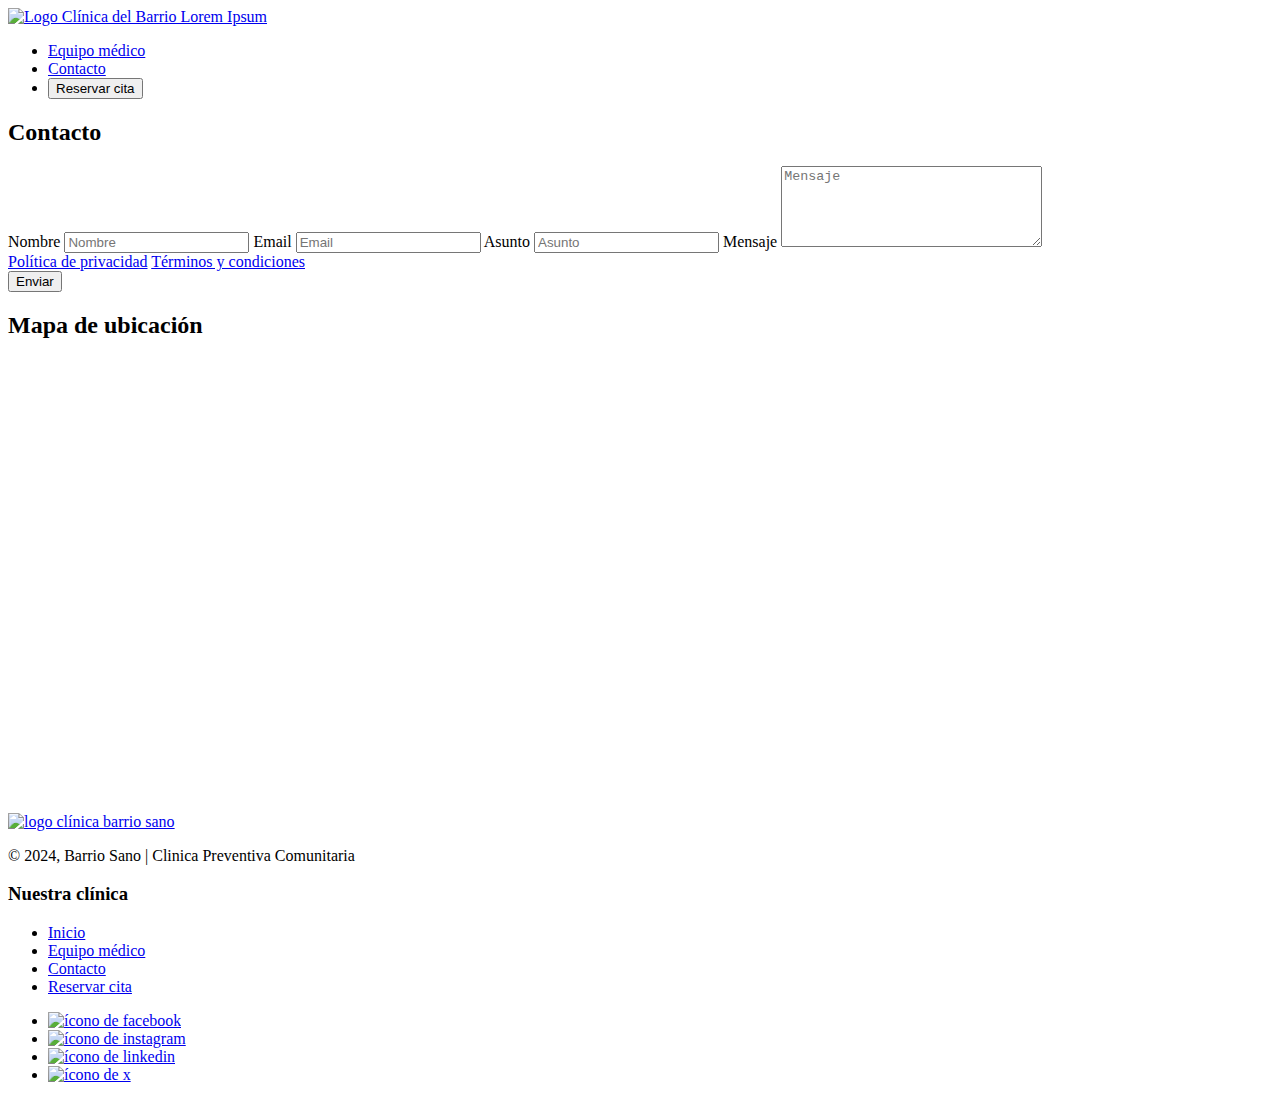
==== contacto.html @ 3152a58a "creacion web con patron 7-1 SASS" ====
<!DOCTYPE html>
<html lang="es">

<head>
    <meta charset="UTF-8">
    <meta name="viewport" content="width=device-width, initial-scale=1.0">
    <title>Contacto</title>
</head>

<body>
    <header>
        <div>
            <a href="index.html"><img src="images/logo-clinica.svg"
                    alt="Logo Clínica del Barrio Lorem Ipsum"></a>

            <nav>
                <ul>
                    <li><a href="equipo-medico.html">Equipo médico</a></li>
                    <li><a href="contacto.html">Contacto</a></li>
                    <li><button>Reservar cita</button></li>
                </ul>
            </nav>
        </div>
    </header>

    <main>
    
            <form>
                <h2>Contacto</h2>
                <div>
    
                    <label for="name">Nombre</label>
                    <input type="text" name="name" id="name" placeholder="Nombre" tabindex="1">
    
                    <label for="email">Email</label>
                    <input type="email" name="email" id="email" placeholder="Email" tabindex="2">
    
                    <label for="topic">Asunto</label>
                    <input type="tel" name="topic" id="topic" placeholder="Asunto" tabindex="3">
    
                    <label form="message">Mensaje</label>
                    <textarea name="message" id="message" cols="30" rows="5" placeholder="Mensaje" tabindex="4"></textarea>
    
                    <div>
                        <a href="#">Política de privacidad</a>
                        <a href="#">Términos y condiciones</a>
                    </div>
    
                    <input type="submit" value="Enviar" tabindex="5">
    
                </div>
            </form>

        <section>
            <h2>Mapa de ubicación</h2>
            <iframe
                src="https://www.google.com/maps/embed?pb=!1m18!1m12!1m3!1d3328.2287820435236!2d-70.64847082363256!3d-33.46939389848373!2m3!1f0!2f0!3f0!3m2!1i1024!2i768!4f13.1!3m3!1m2!1s0x9662c54586b0b93d%3A0xffec597103669cef!2sCentro%20Comunitario%20Matta%20Sur!5e0!3m2!1ses!2scl!4v1729653184055!5m2!1ses!2scl"
                width="600" height="450" style="border:0;" allowfullscreen="" loading="lazy"
                referrerpolicy="no-referrer-when-downgrade"></iframe>
    
        </section>
    </main>

    <footer>
        <div>
            <div>
                <a href="index.html"><img src="images/logo-clinica.svg" alt="logo clínica barrio sano"></a>
            </div>
           <div>
                <p>© 2024, Barrio Sano | Clinica Preventiva Comunitaria</p>
           </div>
            <div>
                <h3>Nuestra clínica</h3>
                <ul>
                    <li><a href="index.html">Inicio</a></li>
                    <li><a href="equipo-medico.html">Equipo médico</a></li>
                    <li><a href="contacto.html">Contacto</a></li>
                    <li><a href="#">Reservar cita</a></li>
                </ul>
            </div>
            <div>
                <ul>
                    <li><a href="#"><img src="images/facebook.svg" alt="ícono de facebook"></a></li>
                    <li><a href="#"><img src="images/instagram.svg" alt="ícono de instagram"></a></li>
                    <li><a href="#"><img src="images/linkedin.svg" alt="ícono de linkedin"></a></li>
                    <li><a href="#"><img src="images/x.svg" alt="ícono de x"></a></li>
                </ul>
            </div>
        </div>
    </footer>

</body>

</html>
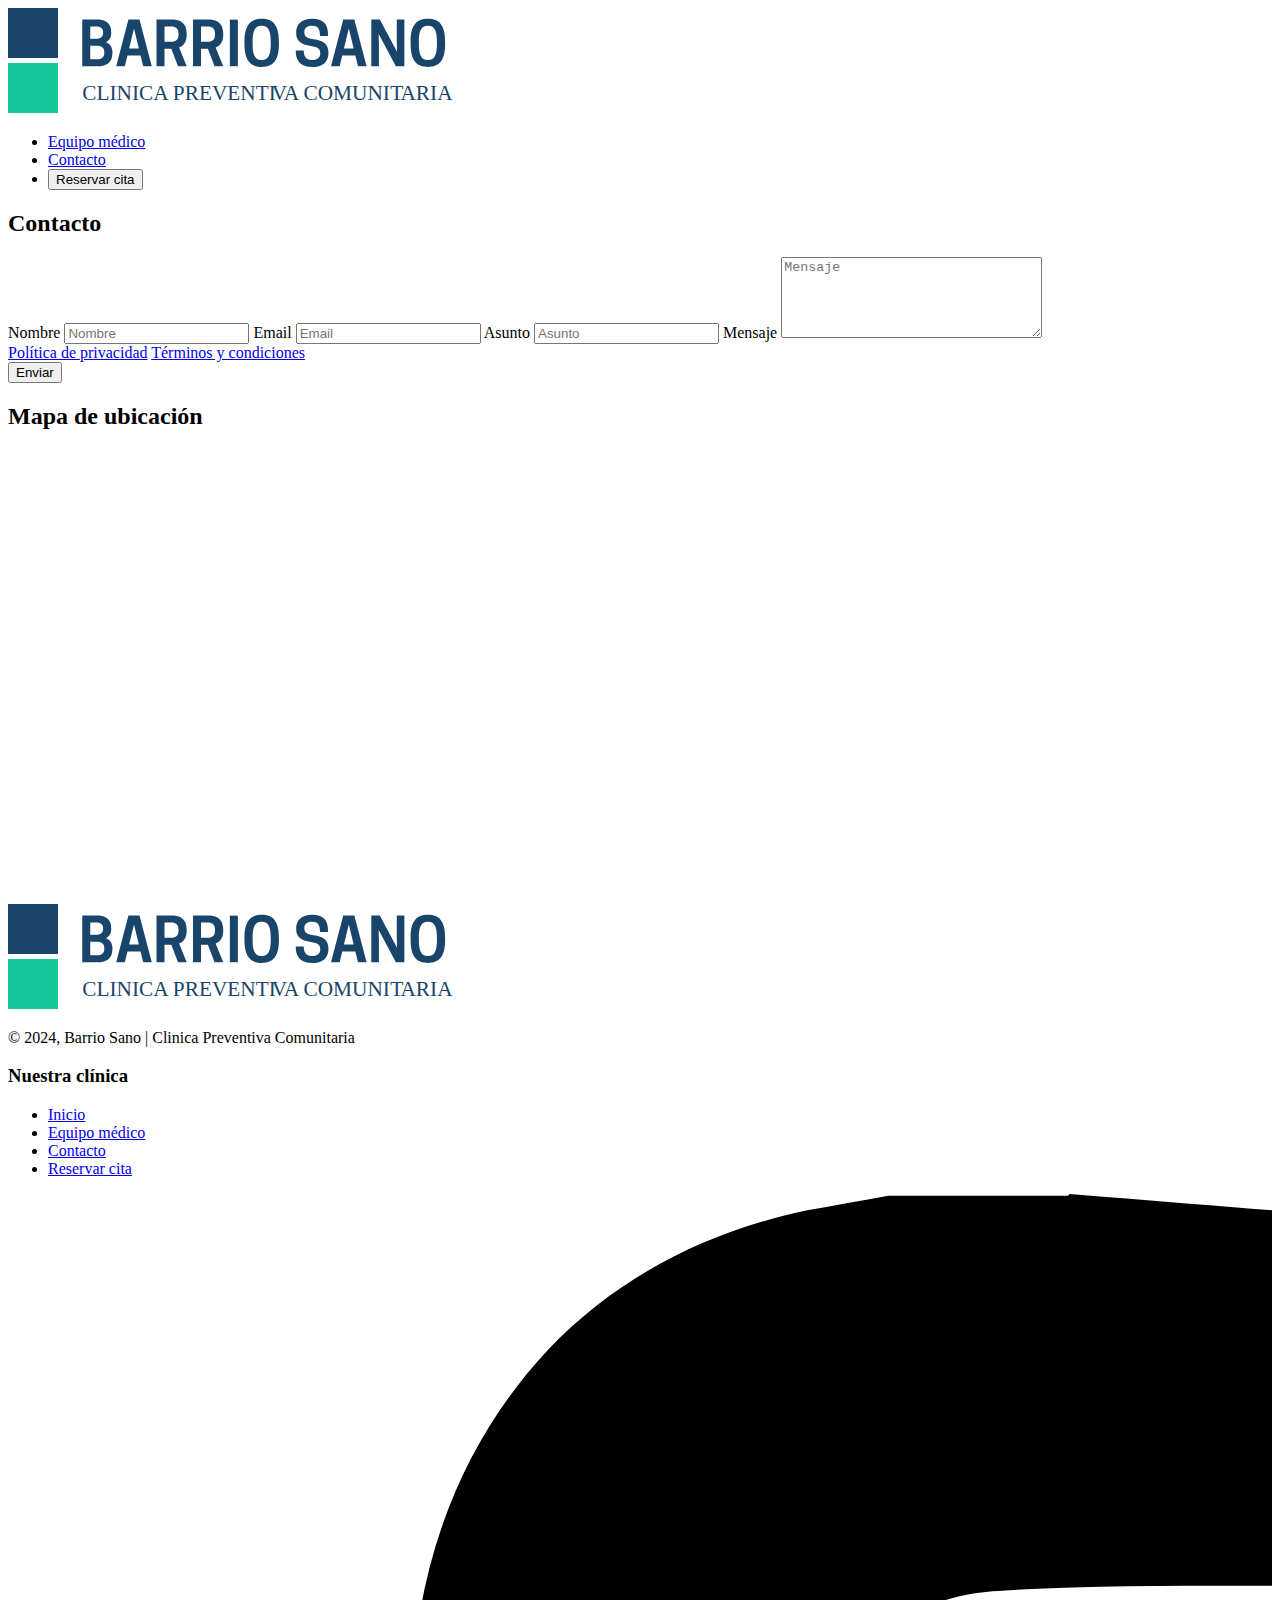
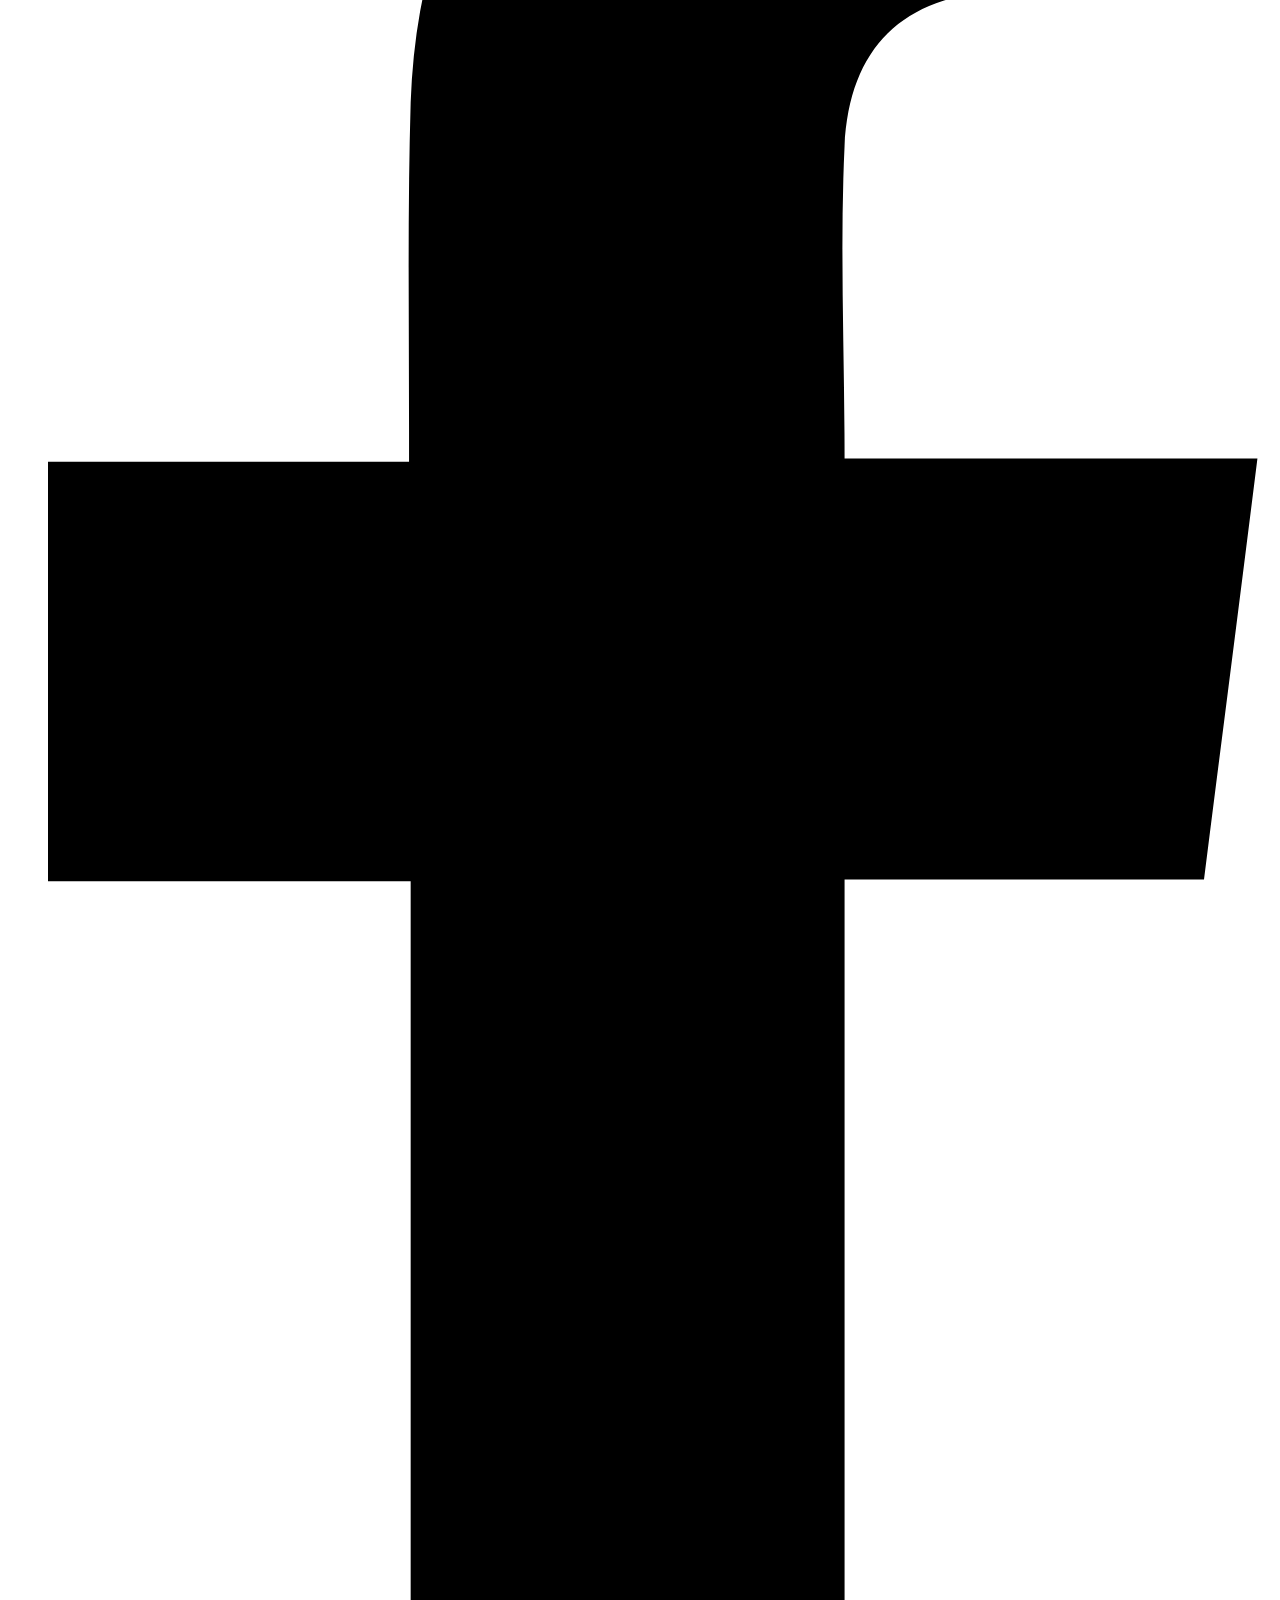
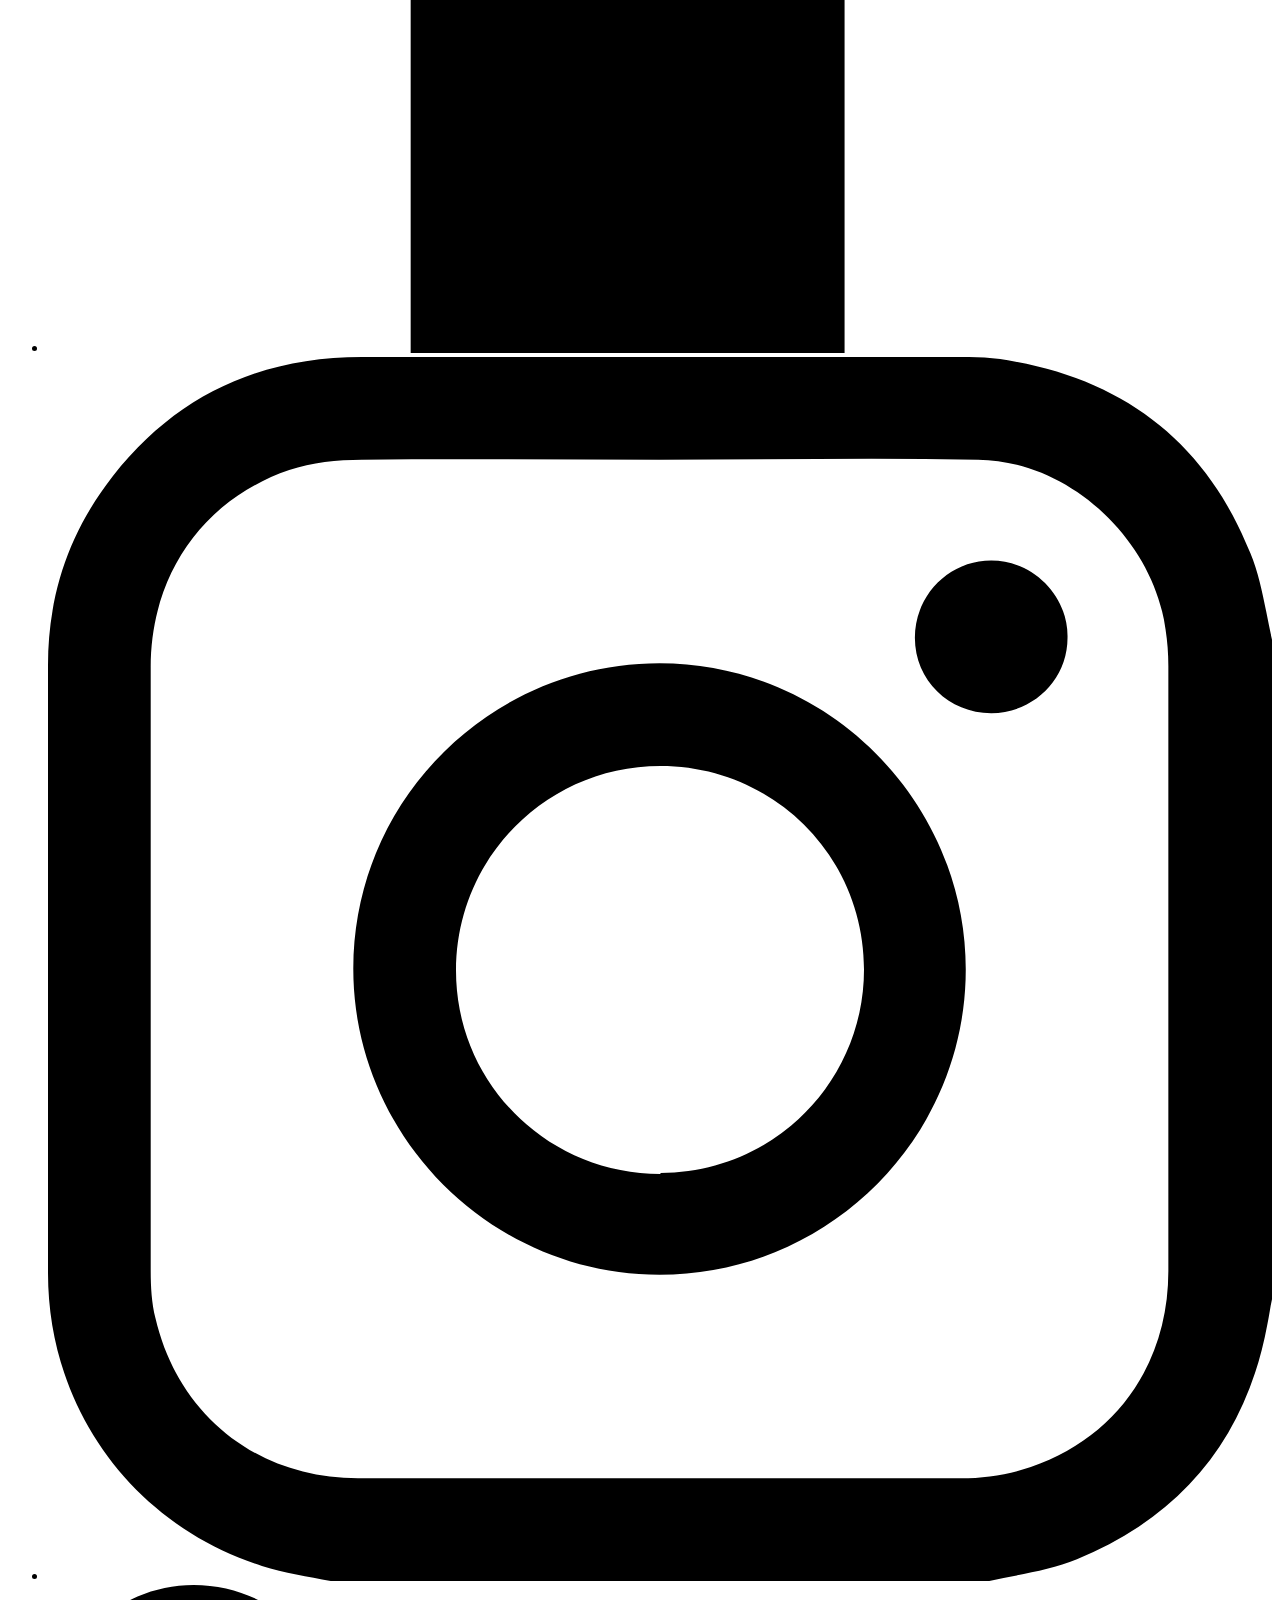
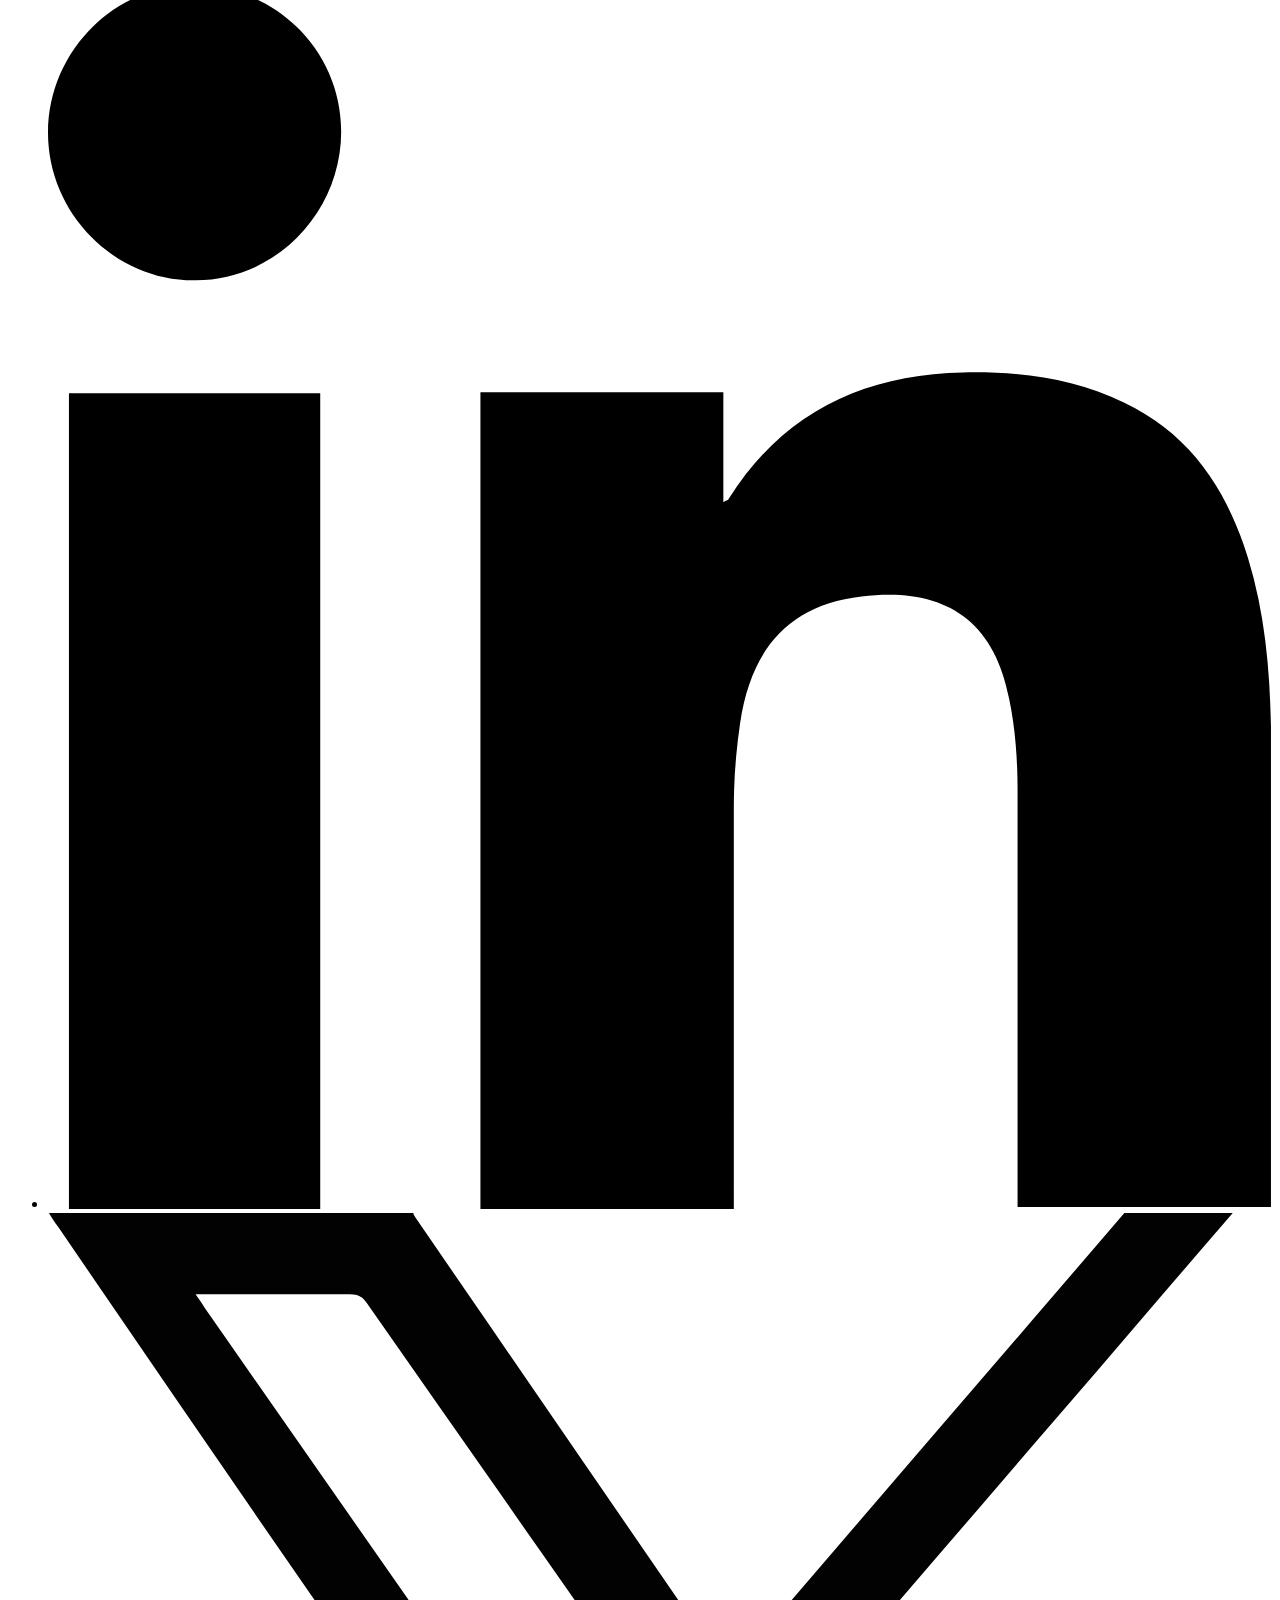
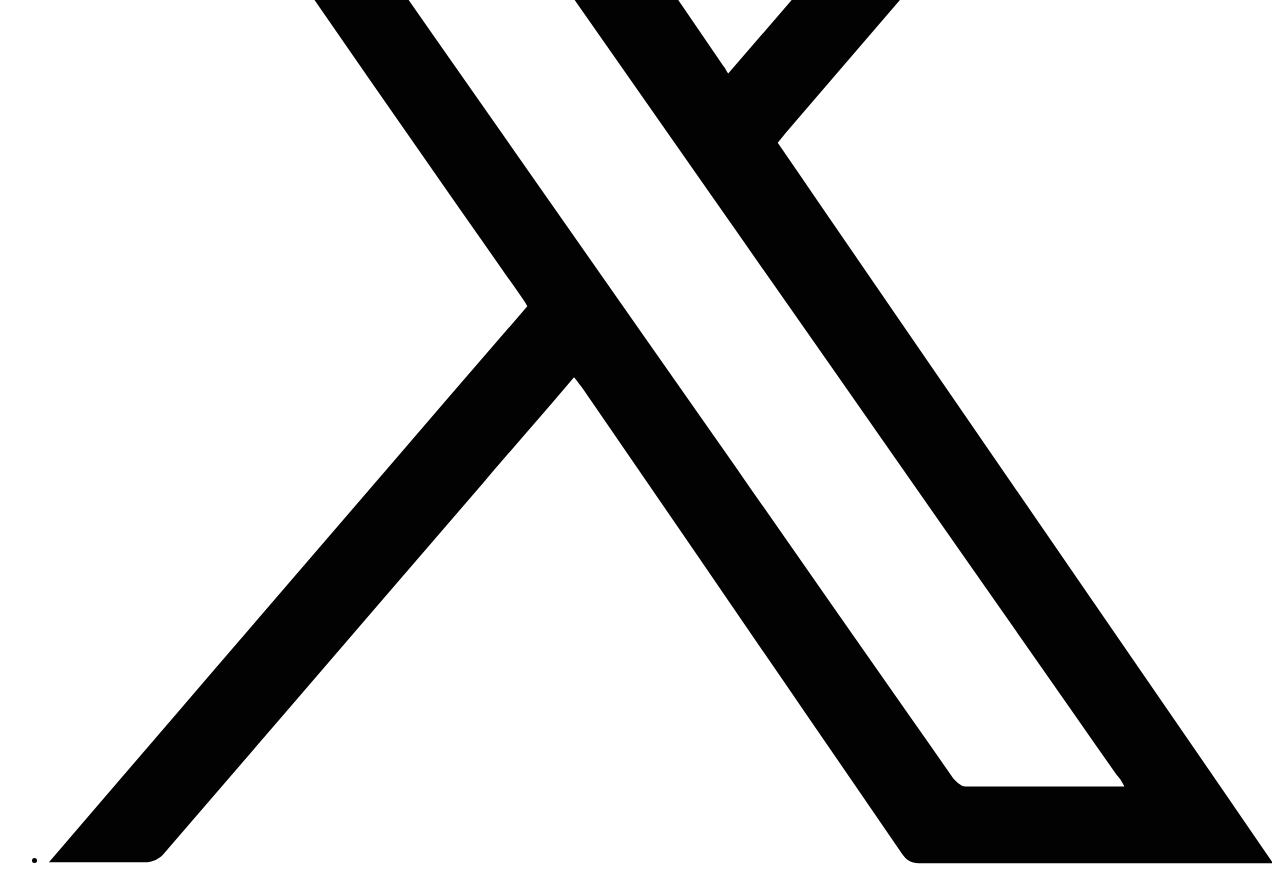
==== commit 837e8e8a: "organizar archivos SASS" ====
--- a/contacto.html
+++ b/contacto.html
@@ -5,12 +5,13 @@
     <meta charset="UTF-8">
     <meta name="viewport" content="width=device-width, initial-scale=1.0">
     <title>Contacto</title>
+    <link rel="stylesheet" href="assets/styles/main.css">
 </head>
 
 <body>
-    <header>
+    <header class="header">
         <div>
-            <a href="index.html"><img src="images/logo-clinica.svg"
+            <a href="index.html"><img src="assets/images/logo-clinica.svg"
                     alt="Logo Clínica del Barrio Lorem Ipsum"></a>
 
             <nav>
@@ -64,7 +65,7 @@
     <footer>
         <div>
             <div>
-                <a href="index.html"><img src="images/logo-clinica.svg" alt="logo clínica barrio sano"></a>
+                <a href="index.html"><img src="assets/images/logo-clinica.svg" alt="logo clínica barrio sano"></a>
             </div>
            <div>
                 <p>© 2024, Barrio Sano | Clinica Preventiva Comunitaria</p>
@@ -80,10 +81,10 @@
             </div>
             <div>
                 <ul>
-                    <li><a href="#"><img src="images/facebook.svg" alt="ícono de facebook"></a></li>
-                    <li><a href="#"><img src="images/instagram.svg" alt="ícono de instagram"></a></li>
-                    <li><a href="#"><img src="images/linkedin.svg" alt="ícono de linkedin"></a></li>
-                    <li><a href="#"><img src="images/x.svg" alt="ícono de x"></a></li>
+                    <li><a href="#"><img src="assets/images/facebook.svg" alt="ícono de facebook"></a></li>
+                    <li><a href="#"><img src="assets/images/instagram.svg" alt="ícono de instagram"></a></li>
+                    <li><a href="#"><img src="assets/images/linkedin.svg" alt="ícono de linkedin"></a></li>
+                    <li><a href="#"><img src="assets/images/x.svg" alt="ícono de x"></a></li>
                 </ul>
             </div>
         </div>
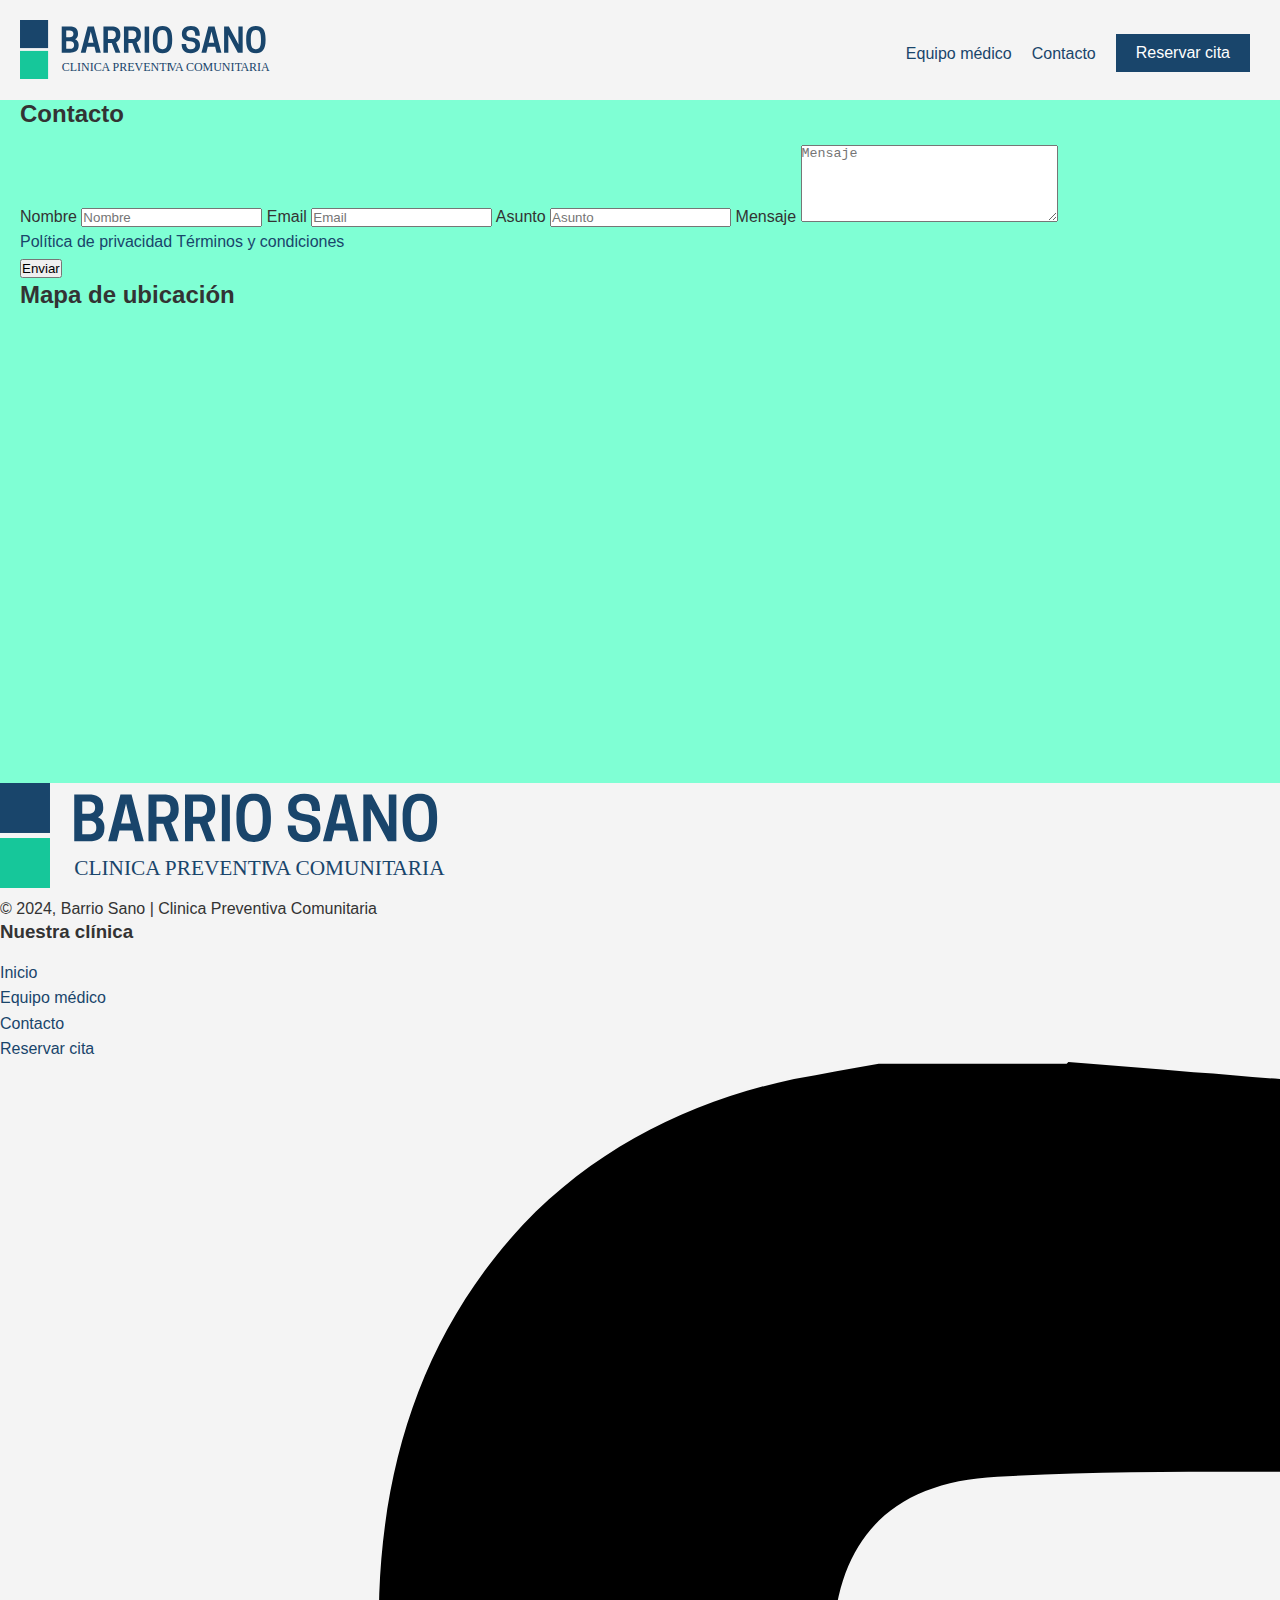
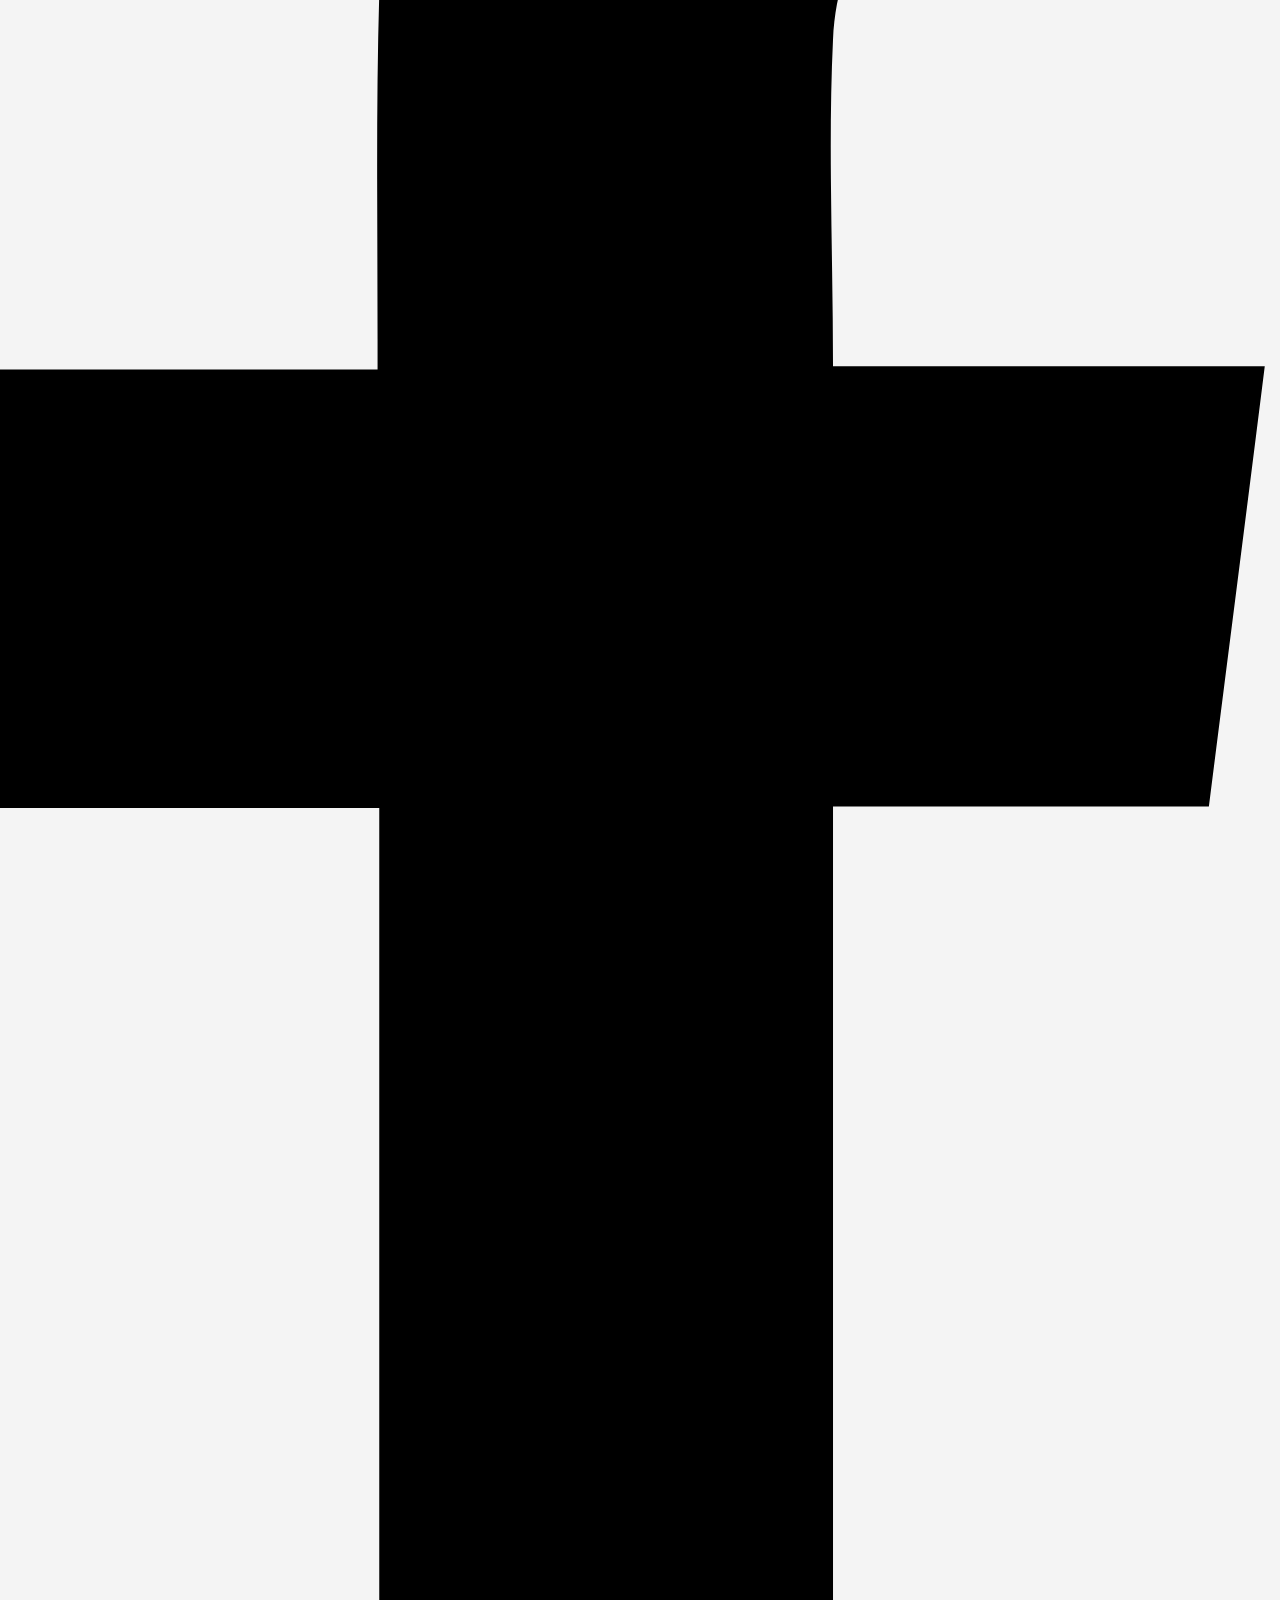
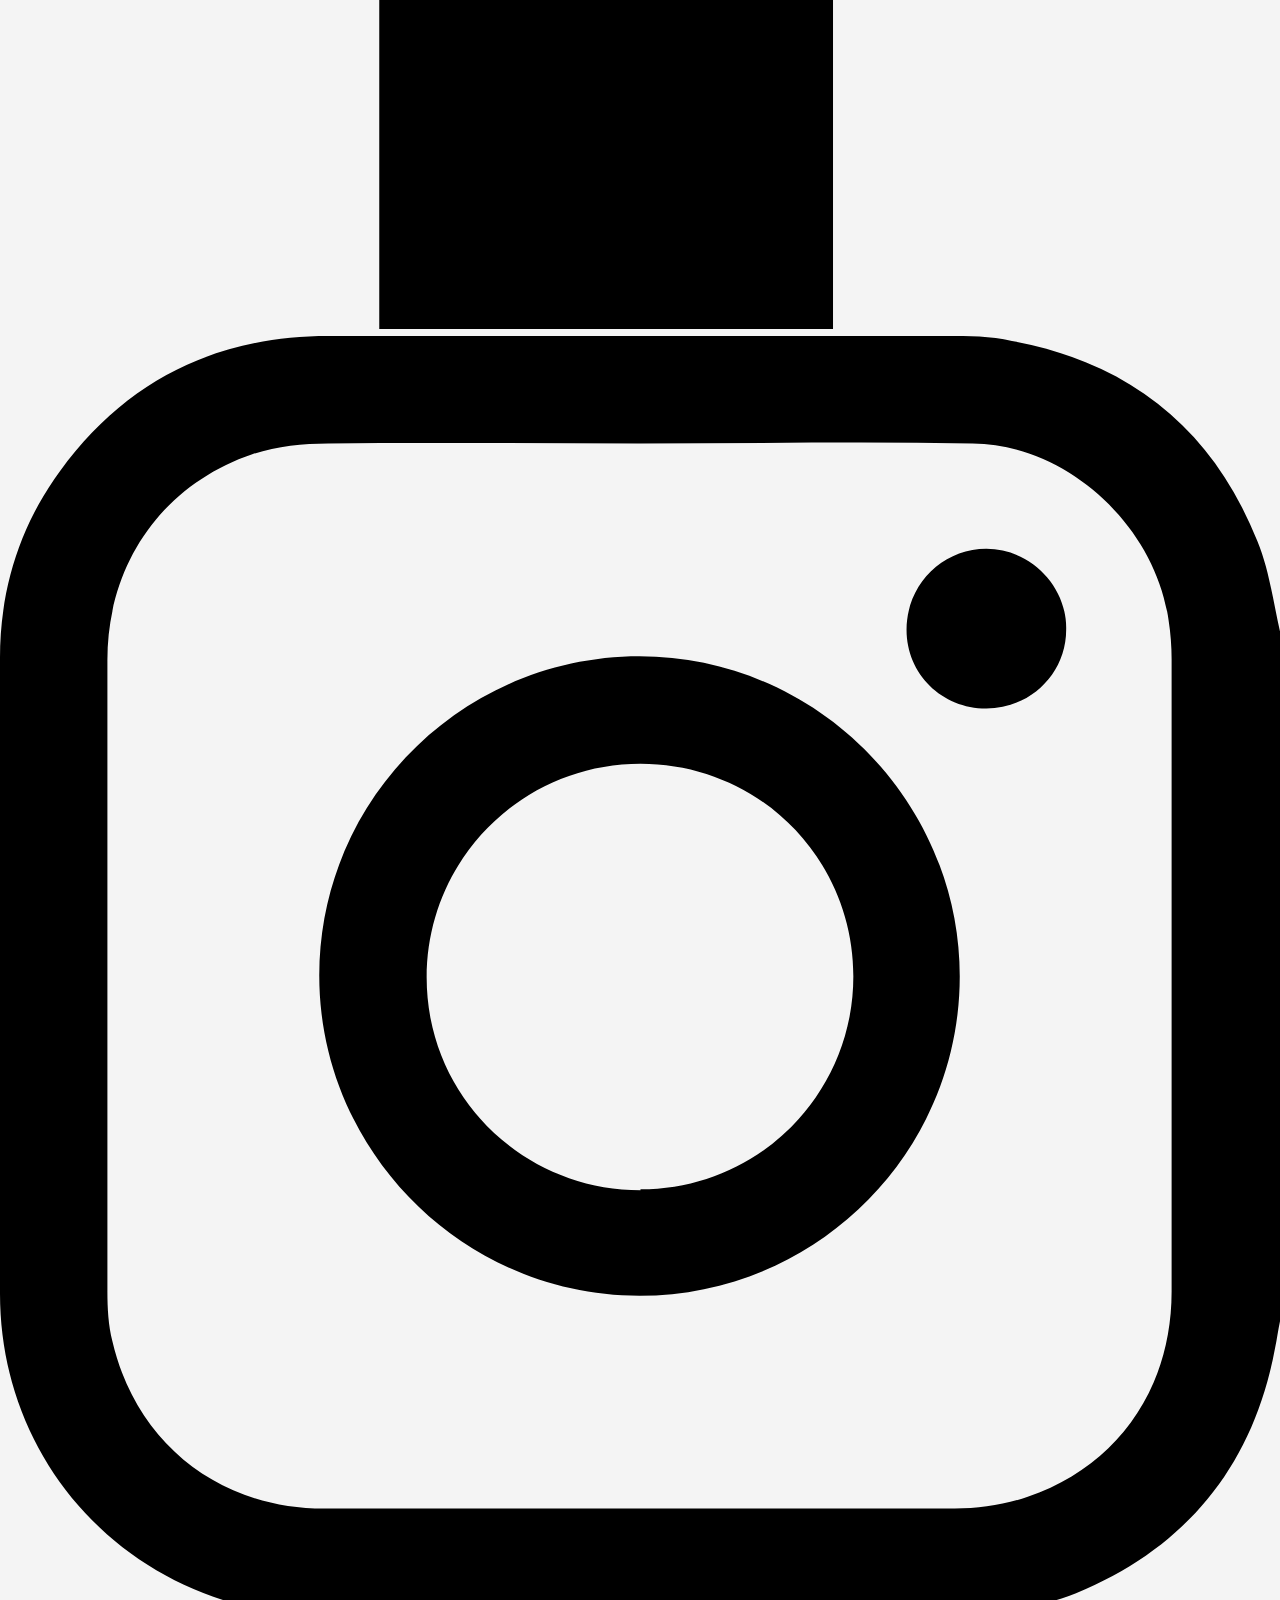
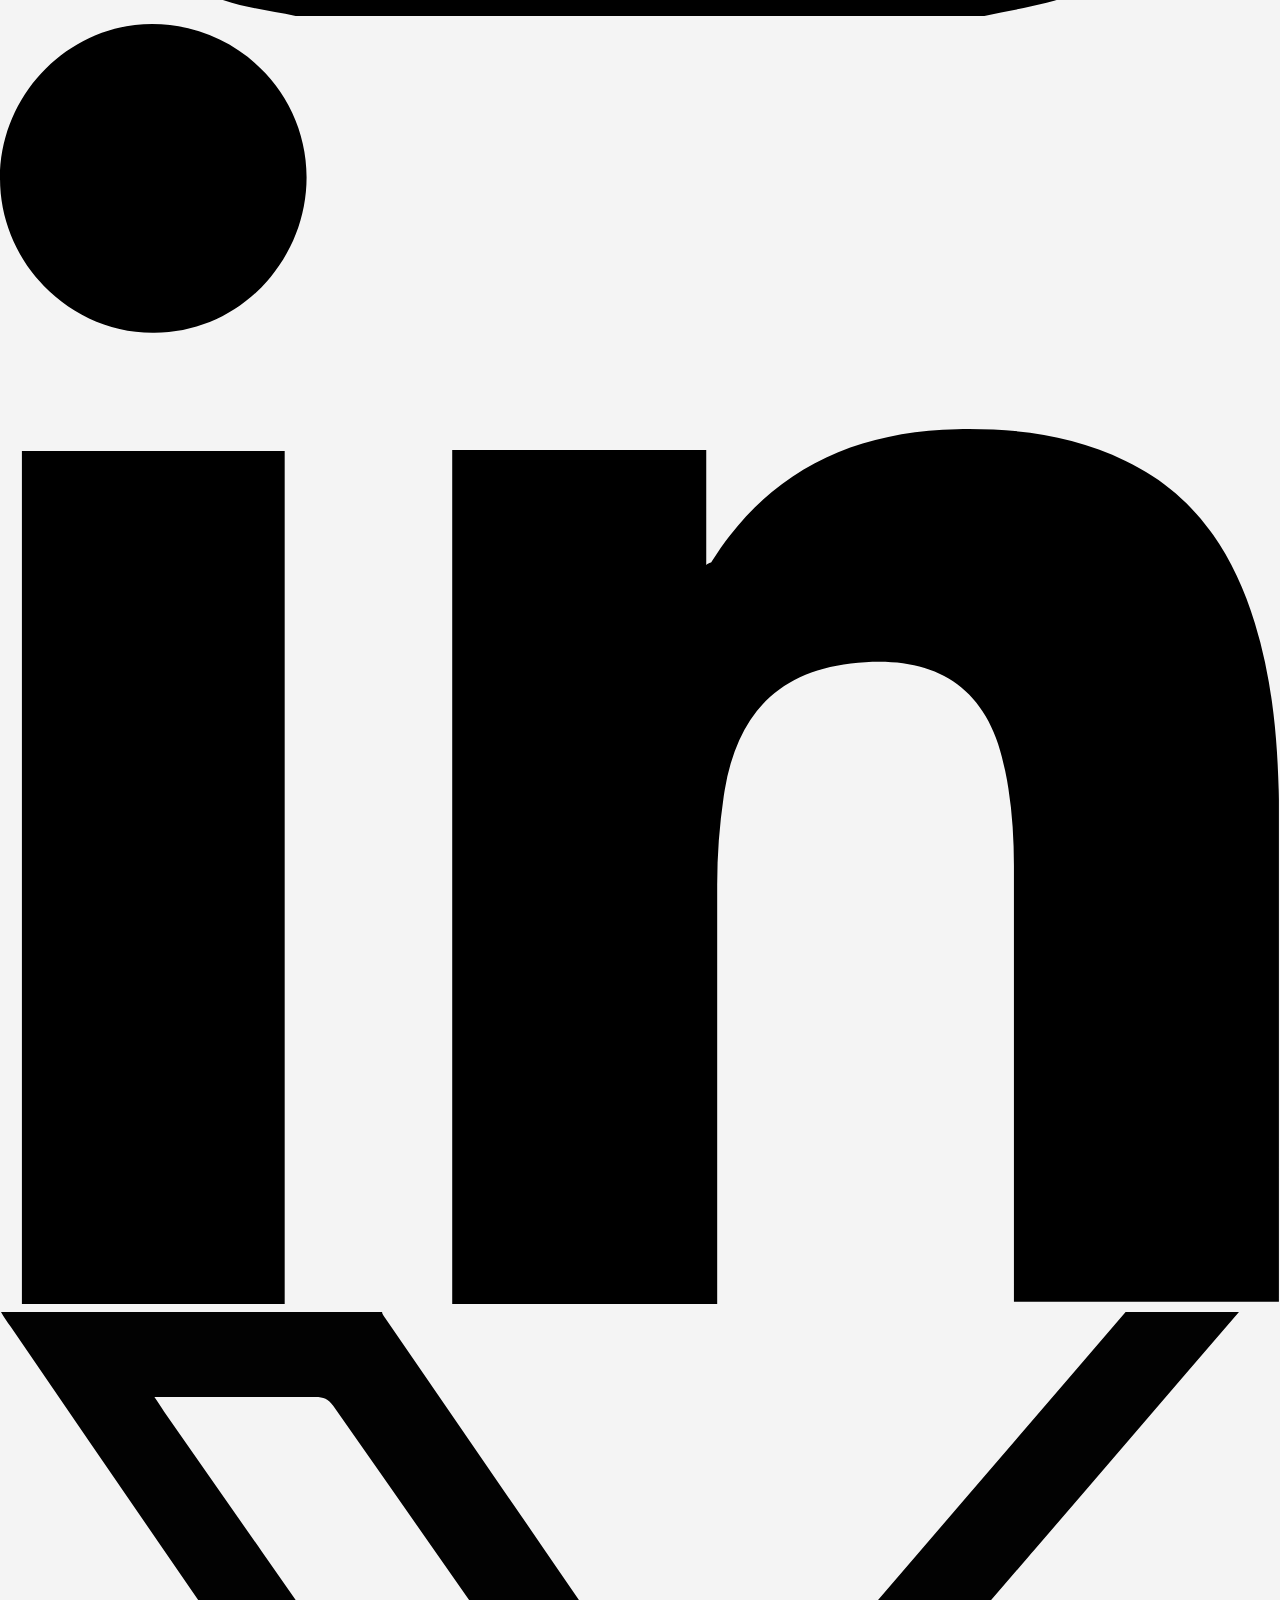
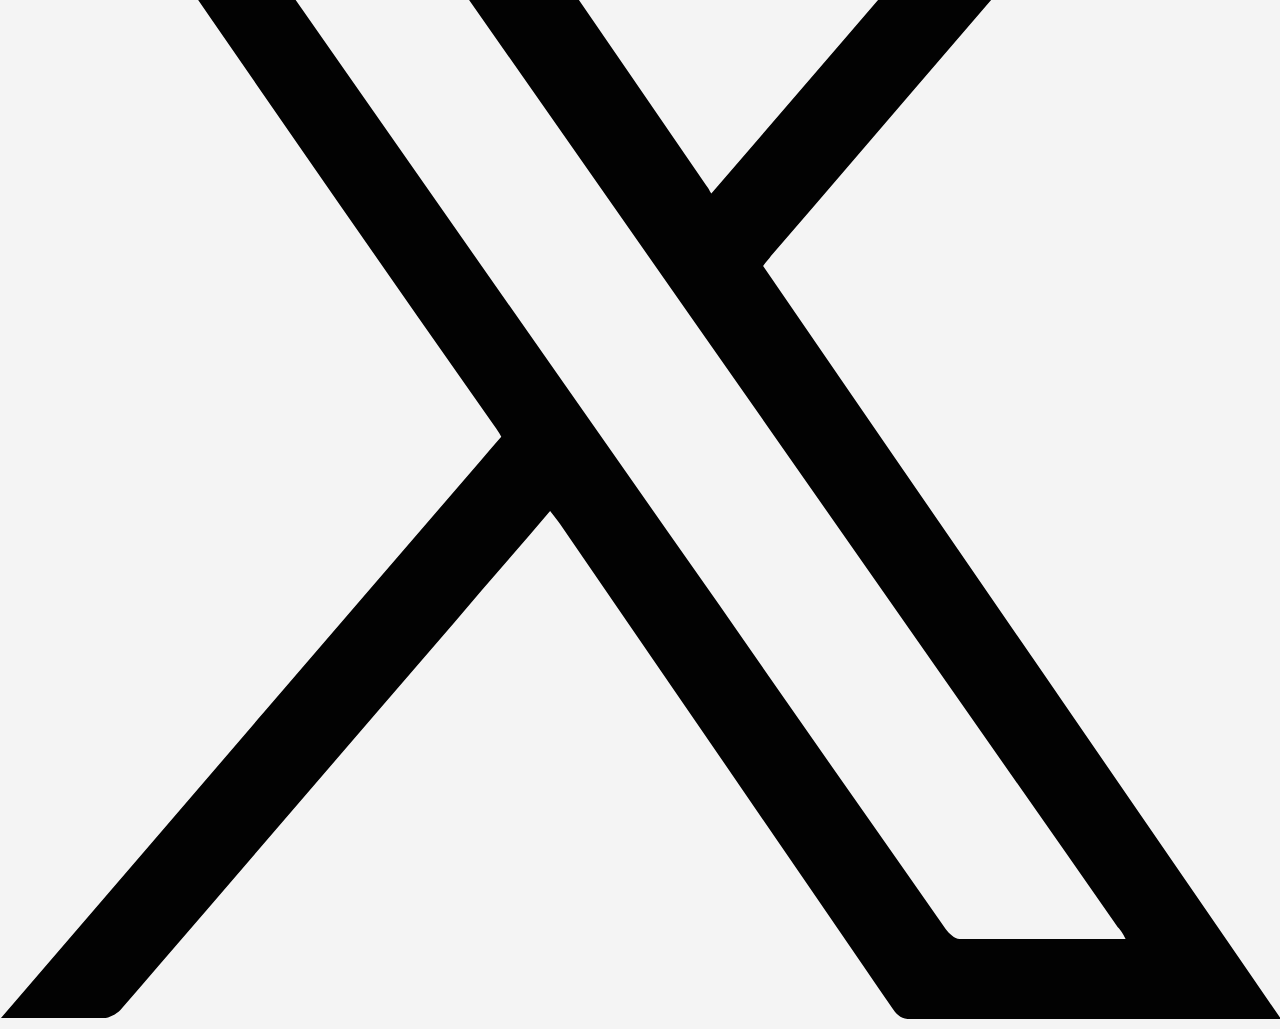
==== commit ad4d227c: "aplicación estilos varios" ====
--- a/contacto.html
+++ b/contacto.html
@@ -10,15 +10,15 @@
 
 <body>
     <header class="header">
-        <div>
+        <div class="header__logo">
             <a href="index.html"><img src="assets/images/logo-clinica.svg"
-                    alt="Logo Clínica del Barrio Lorem Ipsum"></a>
+                    alt="Logo Clínica del Barrio Lorem Ipsum" class="header__logo--img"></a>
 
-            <nav>
-                <ul>
-                    <li><a href="equipo-medico.html">Equipo médico</a></li>
-                    <li><a href="contacto.html">Contacto</a></li>
-                    <li><button>Reservar cita</button></li>
+            <nav class="header__nav">
+                <ul class="header__nav--list">
+                    <li class="header__nav--item"><a href="equipo-medico.html" class="header__nav--link">Equipo médico</a></li>
+                    <li class="header__nav--item"><a href="contacto.html" class="header__nav--link">Contacto</a></li>
+                    <li class="header__nav--item"><button class="header__nav--btn">Reservar cita</button></li>
                 </ul>
             </nav>
         </div>
--- a/assets/styles/main.css
+++ b/assets/styles/main.css
@@ -0,0 +1,136 @@
+* {
+  margin: 0;
+  padding: 0;
+  box-sizing: border-box;
+}
+
+body {
+  font-family: "Roboto", sans-serif;
+  font-size: 16px;
+  color: #333;
+  background-color: #f4f4f4;
+  line-height: 1.6;
+}
+
+a {
+  text-decoration: none;
+  color: #19456b;
+}
+a:hover {
+  color: #16c79a;
+}
+
+h1, h2, h3, h4, h5, h6 {
+  margin-bottom: 1rem;
+  font-weight: 600;
+  line-height: 1.2;
+}
+
+p {
+  font-family: "Roboto", sans-serif;
+  color: #333;
+}
+
+main {
+  background-color: aquamarine;
+  padding: 0px 20px 0px 20px;
+  margin-top: 100px;
+}
+
+.header {
+  display: flex;
+  justify-content: space-between;
+  align-items: center;
+  background-color: white;
+}
+
+.header__logo {
+  position: absolute;
+  top: 0;
+  left: 0;
+  right: 0;
+  display: flex;
+  align-items: center;
+  justify-content: space-between;
+  margin-top: 20px;
+}
+
+.header__logo--img {
+  width: 250px;
+  margin-left: 20px;
+}
+
+.header__nav {
+  position: relative;
+  float: left;
+  margin-right: 20px;
+}
+
+.header__nav--list {
+  list-style-type: none;
+  display: flex;
+  align-items: center;
+}
+
+.header__nav--item {
+  padding: 0px 10px 0px 10px;
+}
+
+.header__nav--link {
+  color: #19456b;
+}
+
+button {
+  border: none;
+  color: white;
+  background-color: #19456b;
+  padding: 10px 20px;
+  text-align: center;
+  text-decoration: none;
+  display: inline-block;
+  font-size: 16px;
+}
+
+button:hover {
+  background-color: #16c79a;
+}
+
+.footer {
+  background-color: red;
+  padding: 20px;
+  display: flex;
+  justify-content: space-between;
+}
+
+.footer__logo {
+  background-color: greenyellow;
+  display: flex;
+  flex-direction: column;
+  width: 200px;
+}
+
+.footer__logo--item {
+  padding: 0px 0px 20px 0px;
+}
+
+.footer__logo--img {
+  background-color: orange;
+  width: 200px;
+}
+
+.footer__logo--txt {
+  font-size: 14px;
+  text-align: center;
+}
+
+.footer__enlaces {
+  background-color: white;
+}
+
+.footer__enlaces--list {
+  list-style-type: none;
+}
+
+.footer__enlaces--link {
+  color: #19456b;
+}/*# sourceMappingURL=main.css.map */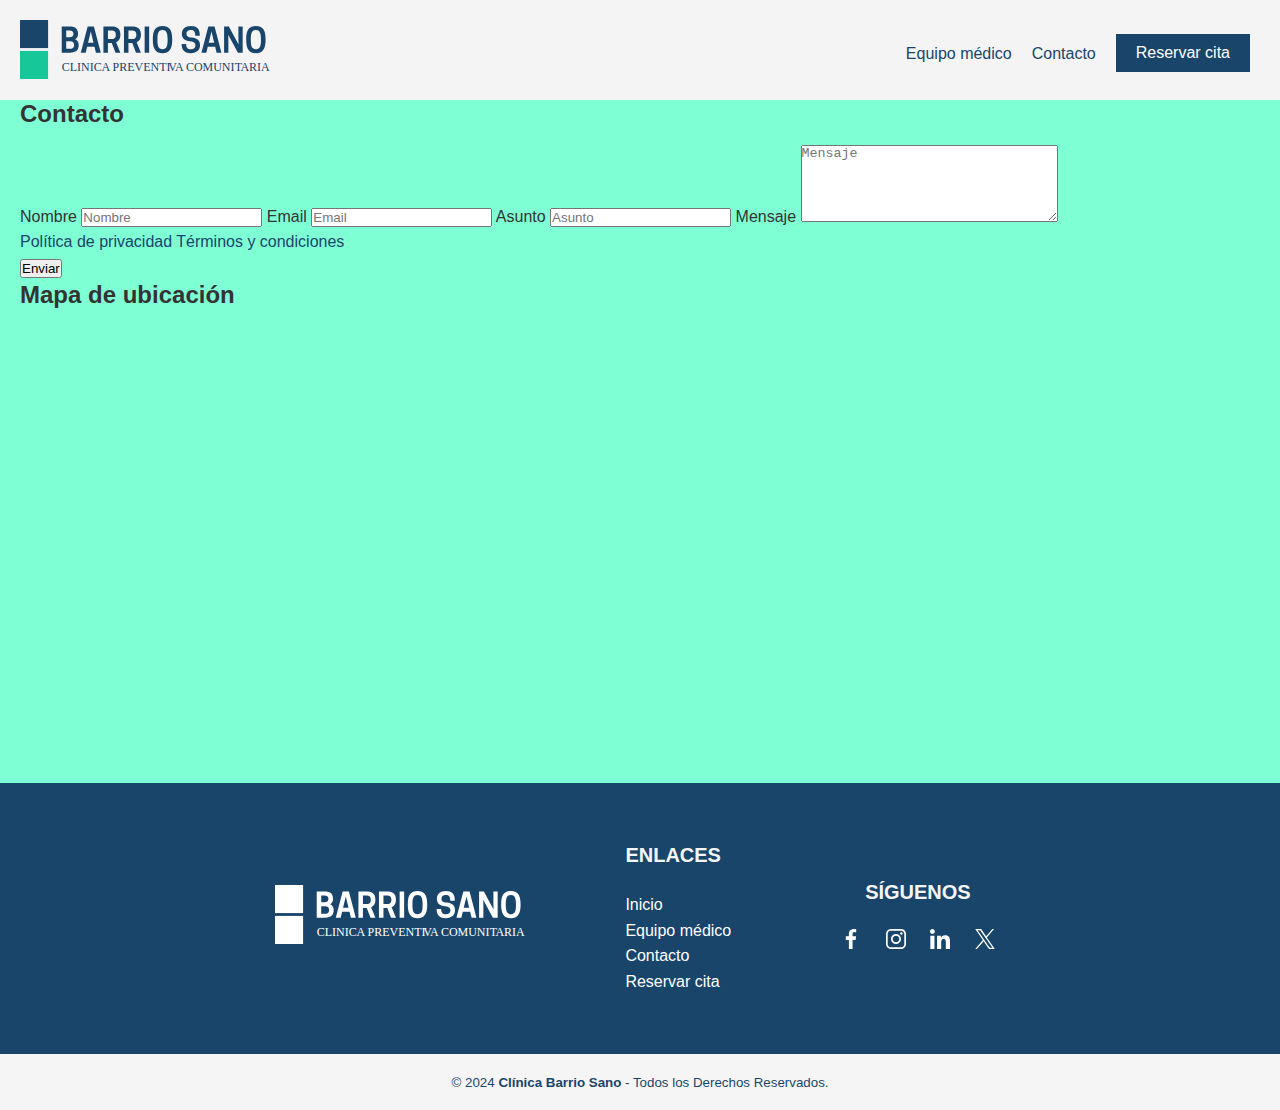
==== commit 792d374c: "estilos en footer" ====
--- a/contacto.html
+++ b/contacto.html
@@ -62,32 +62,36 @@
         </section>
     </main>
 
-    <footer>
-        <div>
-            <div>
-                <a href="index.html"><img src="assets/images/logo-clinica.svg" alt="logo clínica barrio sano"></a>
+    <footer class="footer">
+        <div class="footer__contenedor1">
+            <div class="footer__contenedor--caja">
+                <figure>
+                    <a href="#">
+                        <img src="assets/images/logo-blanco.svg" alt="logo de Clínica Barrio Sano">
+                    </a>
+                </figure>
             </div>
-           <div>
-                <p>© 2024, Barrio Sano | Clinica Preventiva Comunitaria</p>
-           </div>
-            <div>
-                <h3>Nuestra clínica</h3>
-                <ul>
-                    <li><a href="index.html">Inicio</a></li>
-                    <li><a href="equipo-medico.html">Equipo médico</a></li>
-                    <li><a href="contacto.html">Contacto</a></li>
-                    <li><a href="#">Reservar cita</a></li>
-                </ul>
+            <div class="footer__contenedor--caja">
+                <h3 class="footer__enlaces--titulo">ENLACES</h3>
+                <ul class="footer__enlaces--list">
+                    <li><a href="index.html" class="footer__enlaces--link">Inicio</a></li>
+                    <li><a href="equipo-medico.html" class="footer__enlaces--link">Equipo médico</a></li>
+                    <li><a href="contacto.html" class="footer__enlaces--link">Contacto</a></li>
+                    <li><a href="#" class="footer__enlaces--link">Reservar cita</a></li>
             </div>
-            <div>
-                <ul>
-                    <li><a href="#"><img src="assets/images/facebook.svg" alt="ícono de facebook"></a></li>
-                    <li><a href="#"><img src="assets/images/instagram.svg" alt="ícono de instagram"></a></li>
-                    <li><a href="#"><img src="assets/images/linkedin.svg" alt="ícono de linkedin"></a></li>
-                    <li><a href="#"><img src="assets/images/x.svg" alt="ícono de x"></a></li>
-                </ul>
+            <div class="footer__contenedor--caja">
+                <h3 class="footer__redes--titulos">SÍGUENOS</h3>
+                <div class="footer__redes>">
+                    <a href="#" class="footer__redes--item"><img src="assets/images/facebook.svg" class="footer__redes--img"></a>
+                    <a href="#" class="footer__redes--item"><img src="assets/images/instagram.svg" class="footer__redes--img"></a>
+                    <a href="#" class="footer__redes--item"><img src="assets/images/linkedin.svg" class="footer__redes--img"></a>
+                    <a href="#" class="footer__redes--item"><img src="assets/images/x.svg" class="footer__redes--img"></a>
+                </div>
             </div>
         </div>
+        <div class="footer__contenedor2">
+            <small> &copy; 2024 <b>Clínica Barrio Sano</b> - Todos los Derechos Reservados.</small>
+        </div>        
     </footer>
 
 </body>
--- a/assets/styles/main.css
+++ b/assets/styles/main.css
@@ -96,35 +96,41 @@
 }
 
 .footer {
-  background-color: red;
-  padding: 20px;
-  display: flex;
-  justify-content: space-between;
+  background-color: #19456b;
+  width: 100%;
 }
 
-.footer__logo {
-  background-color: greenyellow;
+.footer .footer__contenedor1 {
+  width: 100%;
+  /*max-width: 1200px;*/
   display: flex;
-  flex-direction: column;
-  width: 200px;
+  flex-direction: row;
+  justify-content: center; /* Centra horizontalmente */
+  align-items: center; /* Centra verticalmente */
+  /*gap: 20px 40px;*/
+  padding: 60px 0px 60px 0px;
 }
 
-.footer__logo--item {
-  padding: 0px 0px 20px 0px;
+.footer__contenedor--caja {
+  padding: 0px 50px 0px 50px;
 }
 
-.footer__logo--img {
-  background-color: orange;
-  width: 200px;
+.footer__contenedor--caja figure {
+  width: 100%;
+  height: 100%;
+  display: flex;
+  justify-content: center;
+  align-items: center;
 }
 
-.footer__logo--txt {
-  font-size: 14px;
-  text-align: center;
+.footer__contenedor--caja figure img {
+  width: 250px;
 }
 
-.footer__enlaces {
-  background-color: white;
+.footer__enlaces--titulo {
+  color: whitesmoke;
+  margin-bottom: 25px;
+  font-size: 20px;
 }
 
 .footer__enlaces--list {
@@ -132,5 +138,37 @@
 }
 
 .footer__enlaces--link {
+  color: white;
+}
+
+.footer__redes--titulos {
+  color: whitesmoke;
+  margin-bottom: 25px;
+  font-size: 20px;
+  text-align: center;
+}
+
+.footer__contenedor--caja .footer__redes {
+  background-color: aqua;
+}
+
+.footer__redes--item {
+  height: 20px;
+  /*background-color: red;*/
+  padding: 10px;
+}
+
+.footer__redes--img {
+  width: 20px;
+  height: 20px;
+}
+
+.footer__contenedor2 {
+  background-color: whitesmoke;
+  padding: 15px 10px;
+  text-align: center;
+}
+
+.footer__contenedor2 small {
   color: #19456b;
 }/*# sourceMappingURL=main.css.map */